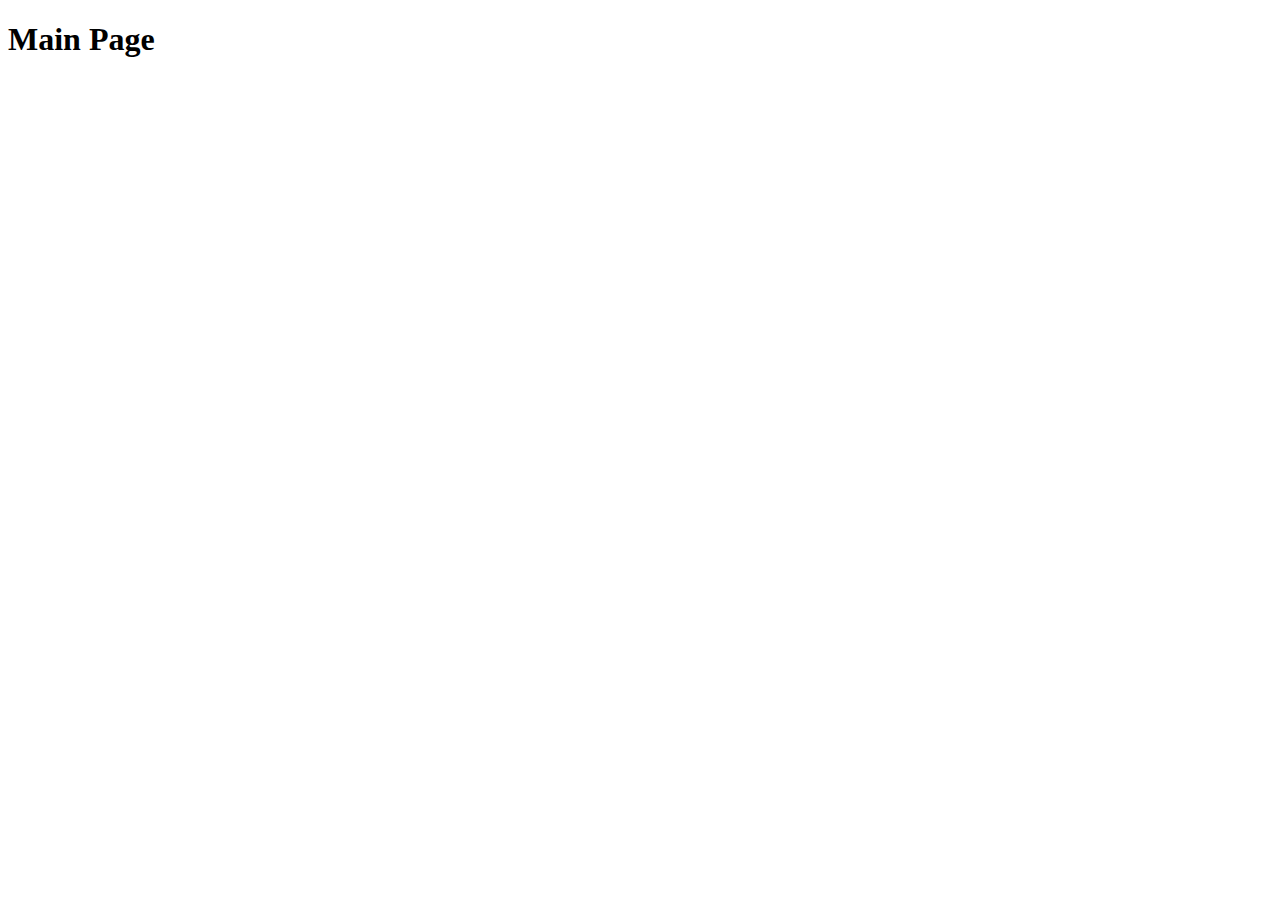
==== index.html @ 245da5ad "Initial Start Up" ====
<!DOCTYPE html>
<html lang="en">
<head>
    <meta charset="UTF-8">
    <meta http-equiv="X-UA-Compatible" content="IE=edge">
    <meta name="viewport" content="width=device-width, initial-scale=1.0">
    <title>Document</title>
</head>
<body>
    <h1>Main Page</h1>
</body>
</html>
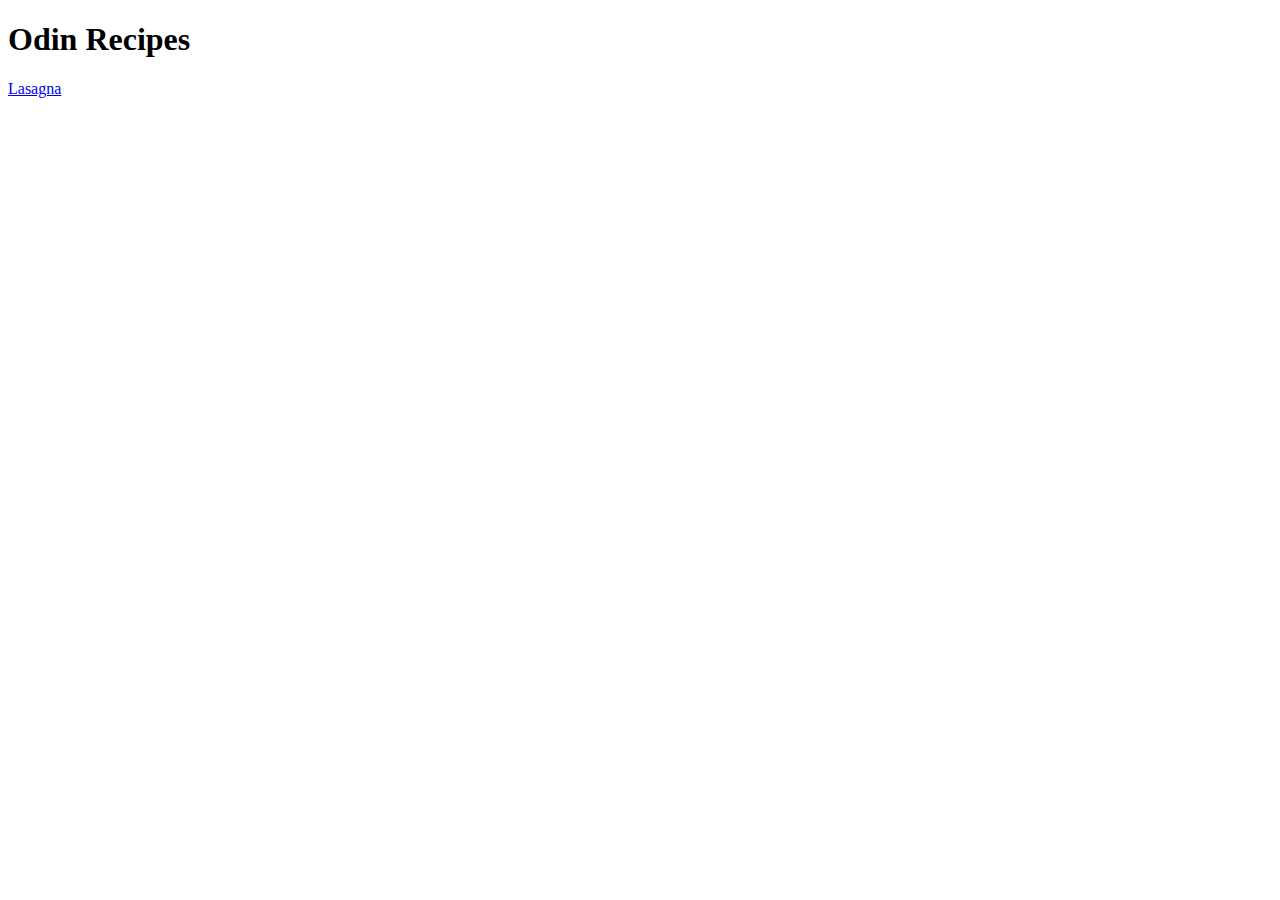
==== commit 8c7f6e67: "Website links work and pictures show" ====
--- a/index.html
+++ b/index.html
@@ -7,6 +7,7 @@
     <title>Document</title>
 </head>
 <body>
-    <h1>Main Page</h1>
+    <h1>Odin Recipes</h1>
+    <a href="recipes/lasagna.html">Lasagna</a>
 </body>
 </html>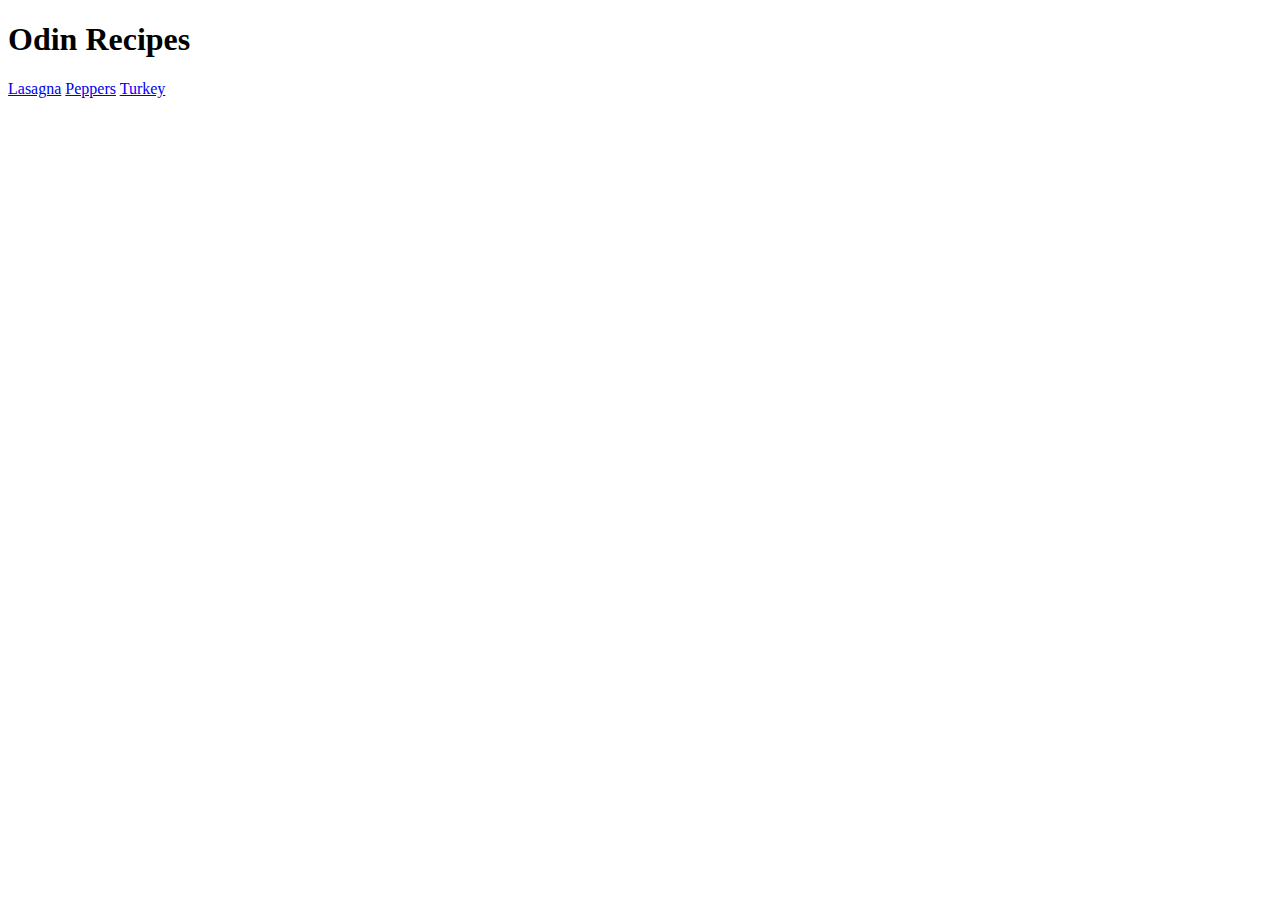
==== commit a46c4325: "Final Page" ====
--- a/index.html
+++ b/index.html
@@ -9,5 +9,7 @@
 <body>
     <h1>Odin Recipes</h1>
     <a href="recipes/lasagna.html">Lasagna</a>
+    <a href="recipes/peppers.html">Peppers</a>
+    <a href="recipes/turkey.html">Turkey</a>
 </body>
 </html>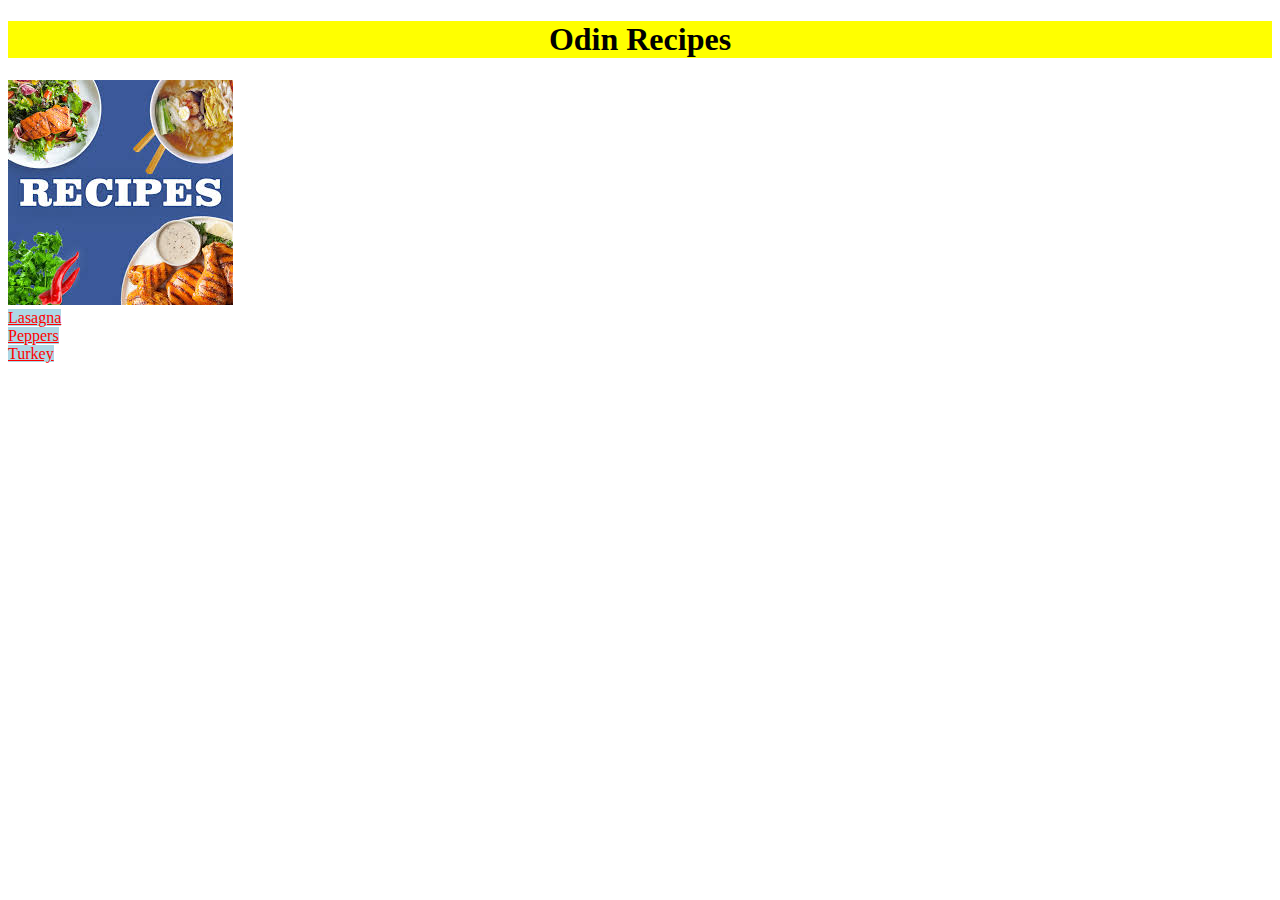
==== commit 751ee8ae: "intro css sheet and corrections" ====
--- a/index.html
+++ b/index.html
@@ -5,11 +5,14 @@
     <meta http-equiv="X-UA-Compatible" content="IE=edge">
     <meta name="viewport" content="width=device-width, initial-scale=1.0">
     <title>Document</title>
+    <link rel="stylesheet" href="style.css">
 </head>
 <body>
     <h1>Odin Recipes</h1>
-    <a href="recipes/lasagna.html">Lasagna</a>
-    <a href="recipes/peppers.html">Peppers</a>
-    <a href="recipes/turkey.html">Turkey</a>
+    <img class=rpic src="images/recipes.jpeg" alt="Recipe Pic">
+    <br>
+    <a href="recipes/lasagna.html">Lasagna</a><br>
+    <a href="recipes/peppers.html">Peppers</a><br>
+    <a href="recipes/turkey.html">Turkey</a><br>
 </body>
 </html>--- a/style.css
+++ b/style.css
@@ -0,0 +1,16 @@
+h1{
+    background-color: yellow;
+    text-align: center;
+}
+
+a{
+    background-color: lightblue;
+    color: red;
+}
+
+.rpic{
+    text-align: center;
+}
+h2{
+    text-align: center;
+}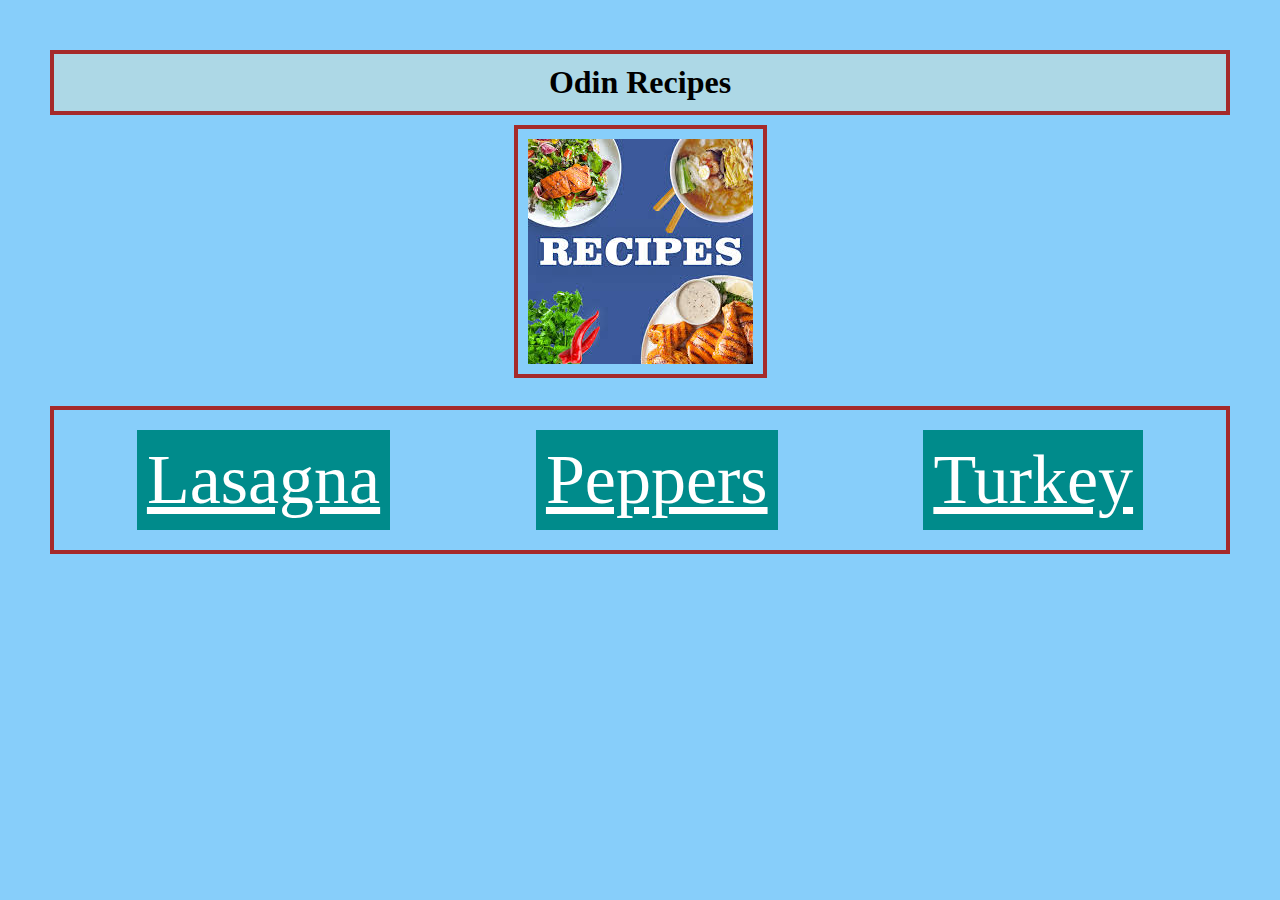
==== commit 2f451ae8: "style adjustments" ====
--- a/index.html
+++ b/index.html
@@ -11,8 +11,10 @@
     <h1>Odin Recipes</h1>
     <img class=rpic src="images/recipes.jpeg" alt="Recipe Pic">
     <br>
-    <a href="recipes/lasagna.html">Lasagna</a><br>
-    <a href="recipes/peppers.html">Peppers</a><br>
-    <a href="recipes/turkey.html">Turkey</a><br>
+<div class="container">
+    <a href="recipes/lasagna.html">Lasagna</a>
+    <a href="recipes/peppers.html">Peppers</a>
+    <a href="recipes/turkey.html">Turkey</a>
+</div>
 </body>
 </html>--- a/style.css
+++ b/style.css
@@ -1,16 +1,43 @@
+*{
+    margin: 10px;
+    padding: 10px;
+}
+
 h1{
-    background-color: yellow;
+    background-color: lightblue;
     text-align: center;
+    display: flex;
+    flex: 1;
+    justify-content: center;
+    border: 4px solid brown;
 }
 
 a{
-    background-color: lightblue;
-    color: red;
+    background-color: darkcyan;
+    color: white;
+    font-size: 70px;
 }
 
 .rpic{
+    display: flex;
+    justify-content: space-evenly;
+    margin: auto;
+    border: 4px solid brown;
+}
+
+h2{
     text-align: center;
 }
-h2{
-    text-align: center;
+body {
+    background-color: lightskyblue;
+}
+div{
+    display:flex;
+}
+
+.container{
+    display: flex;
+    flex: auto;
+    justify-content: space-around;
+    border: 4px solid brown;
 }